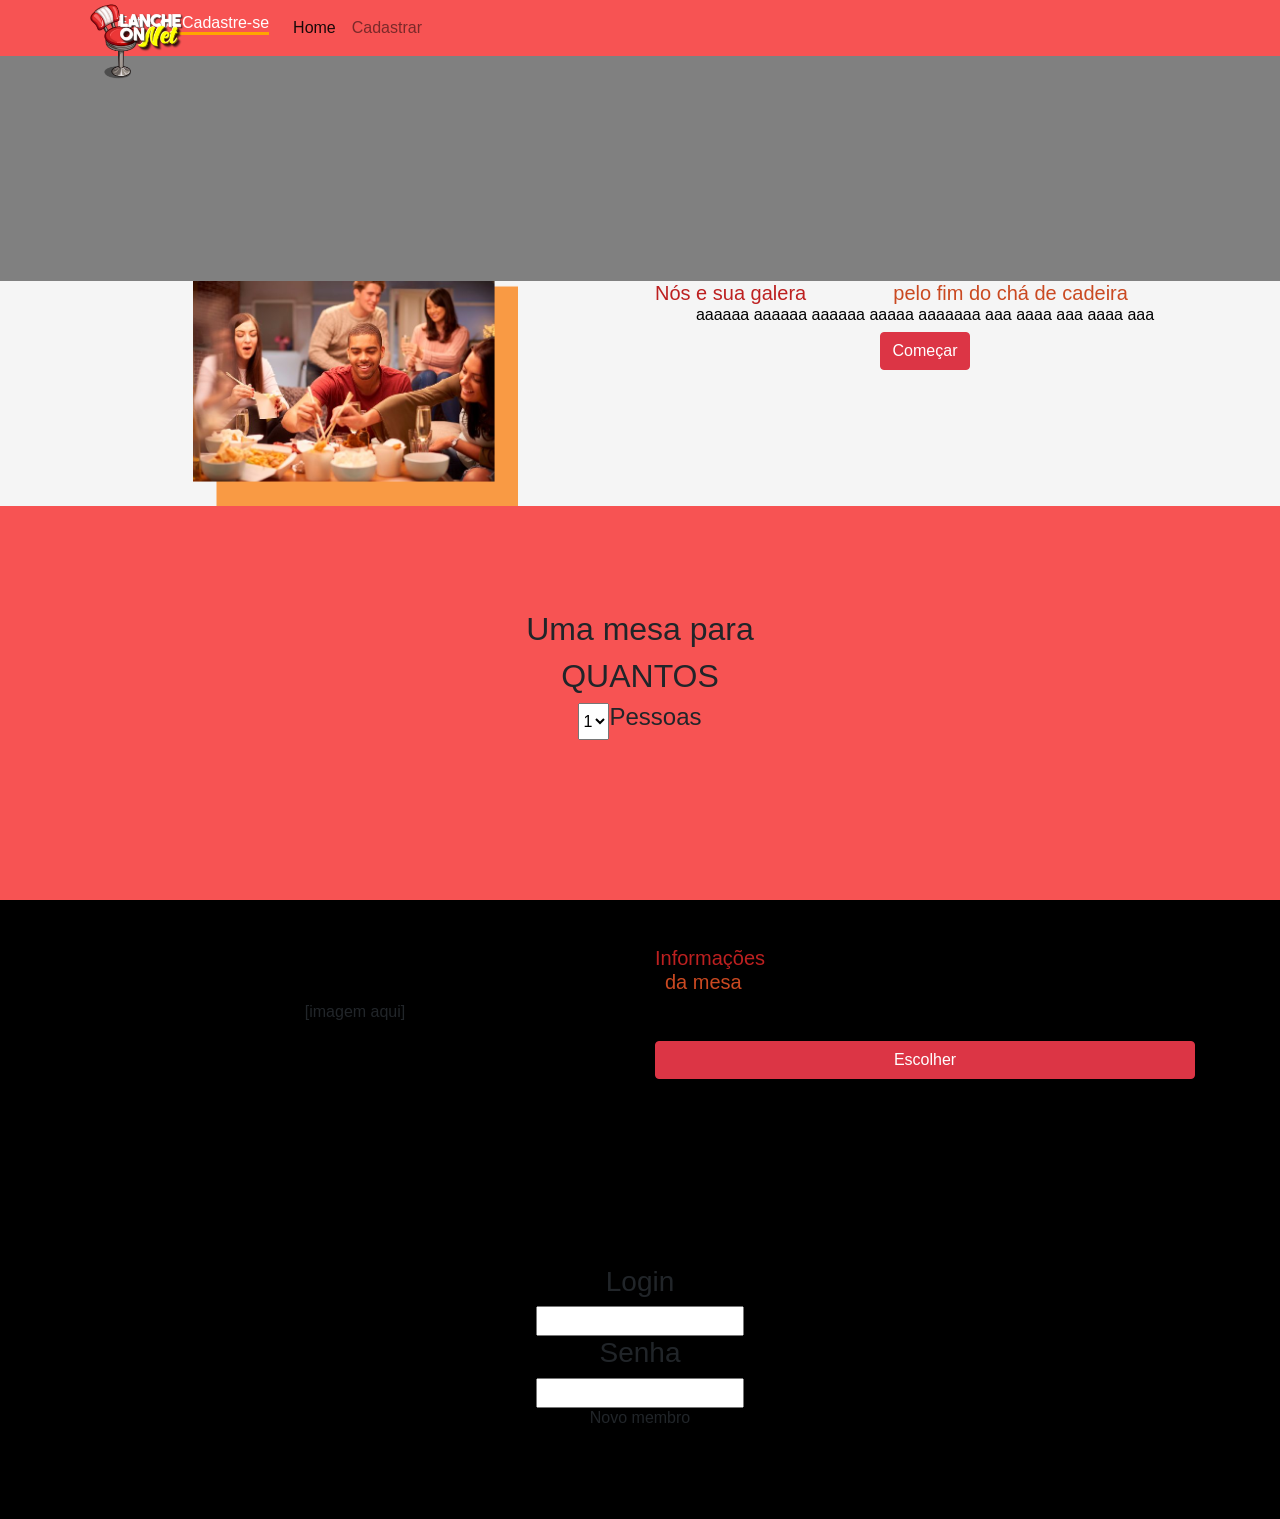
==== Front/pagMenu.html @ 356f28fe "Add Front com atualicoes" ====
<!DOCTYPE html>
<html lang="en">
<head>
    <script src="jquery-3.4.1.min.js"></script>
    <link rel="stylesheet" href="bootstrap-4.3.1-dist/css/bootstrap.min.css">
    <script src="bootstrap-4.3.1-dist/js/bootstrap.min.js"></script>
    
    
    <meta charset="UTF-8">
    <meta name="viewport" content="width=device-width, initial-scale=1.0">
    <meta http-equiv="X-UA-Compatible" content="ie=edge">
    <title>Document</title>

    <style>
        html, body{
            height: 100%;
            background-color: black;
        }
        .navbar{
            position: relative;
        }
        img.logo{
            height: 80px;
            position: absolute;
            top: 0px;
            left: -10px;
        }
        .containerImg {
            display: flex;
            justify-content: center;
            align-items: center;
            width: 100%; /*customize to your needs 100%*/
            height: 100%; /*customize to your needs*/
        }
        .containerImg img
        {
            max-width:100%;
            max-height:100%;
        }
        h6.menu-header{
            color: white;
            border-bottom: 3px solid;
            border-bottom-color: orange;
        }
        h5{
            color: white;
            
        }
        .text-red{
            color: rgb(189, 32, 32);
            float: left;
            margin-bottom: 0px;
        }
        .text-orange{
            color: rgb(202, 73, 33);
            position: relative;
            left: 10px;
            margin-bottom: 0px;
        }
        .wrapper {
            display: flex;
            flex-direction: column;
            justify-content: center;
            /* add code below to also center horizontally */
            /*align-items: center;*/
        }
    </style>
</head>
<body style="background-color: #f75353;">
    <div class="container">
        <nav class="navbar navbar-expand-sm navbar-light">
            <a class="navbar-brand" href="#"><img class="logo" src="Icones/Logo.png"></a>
            <a class="navbar-brand" href="#"><h6 class="menu-header">Entre ou Cadastre-se</h6></a>
            <button class="navbar-toggler d-lg-none" type="button" data-toggle="collapse" data-target="#collapsibleNavId" aria-controls="collapsibleNavId"
                aria-expanded="false" aria-label="Toggle navigation" style="background-color: #d61f31">
                <span class="navbar-toggler-icon"></span>
            </button>
            <div class="collapse navbar-collapse" id="collapsibleNavId" style="text-align: center">
                <ul class="navbar-nav mr-auto mt-2 mt-lg-0">
                    <li class="nav-item active">
                        <a class="nav-link" href="#">Home <span class="sr-only">(current)</span></a>
                    </li>
                    <li class="nav-item">
                        <a class="nav-link" href="#">Cadastrar</a>
                    </li>
                </ul>
            </div>
        </nav>
    </div>

    <div style="height: 100%">
        <div class="h-25" style="background-color: gray">
            <img src="" class="img-fluid" alt="">
        </div>

        <div class="h-25" style="background-color: whitesmoke;">
            <div class="container h-100">
                <div class="row h-100">
                    <div class="col containerImg">
                        <img src="Icones/imagem_galera.png" class="img-fluid">
                    </div>
                    <div class="col text-center">
                        <h5 class="text-red">Nós e sua galera</h5>
                        <h5 class="text-orange">pelo fim do chá de cadeira</h5>
                        <h6 style="color: black;">aaaaaa aaaaaa aaaaaa aaaaa aaaaaaa aaa aaaa aaa aaaa aaa</h6>
                        <button type="button" name="" id="" class="btn btn-danger">Começar</button>
                    </div>
                </div>
            </div>
        </div>

        <div class="container h-50">
            <div class="row h-75">
                <div class="col-12 align-self-center" style="text-align: center;">
                    <div>
                        <h2>Uma mesa para</h2>
                        <h2>QUANTOS</h2>
                    </div>
                    <div style="display: inline-flex;">
                        <select name="nameQtdPessoaMesa" id="idQtdPessoaMesa">
                            <option value="1">1</option>
                            <option value="2">2</option>
                            <option value="3">3</option>
                            <option value="4">4</option>
                            <option value="5">5</option>
                        </select>
                        <h4>Pessoas</h4>
                    </div>
                </div>
            </div>

            <div class="row h-75">
                <div class="col containerImg">
                    <img src="" class="img-fluid">
                    [imagem aqui]
                </div>
                <div class="col wrapper">
                    <h5 class="text-red">Informações</h5>
                    <h5 class="text-orange">da mesa</h5>
                    <h6 style="color: black;">Pegar descrição do banco Pegar descrição do banco Pegar descrição do banco Pegar descrição do banco</h6>
                    <button type="button" name="" id="" class="btn btn-danger">Escolher</button>
                </div>
            </div>

            <div class="row h-75">
                <div class="col-12 align-self-center" style="text-align: center;">
                    <h3>Login</h3>
                    <input type="text">
                    <h3>Senha</h3>
                    <input type="password">
                    <h6>Novo membro</h6>
                </div>
            </div>
        </div>
    </div>
</body>

</html>
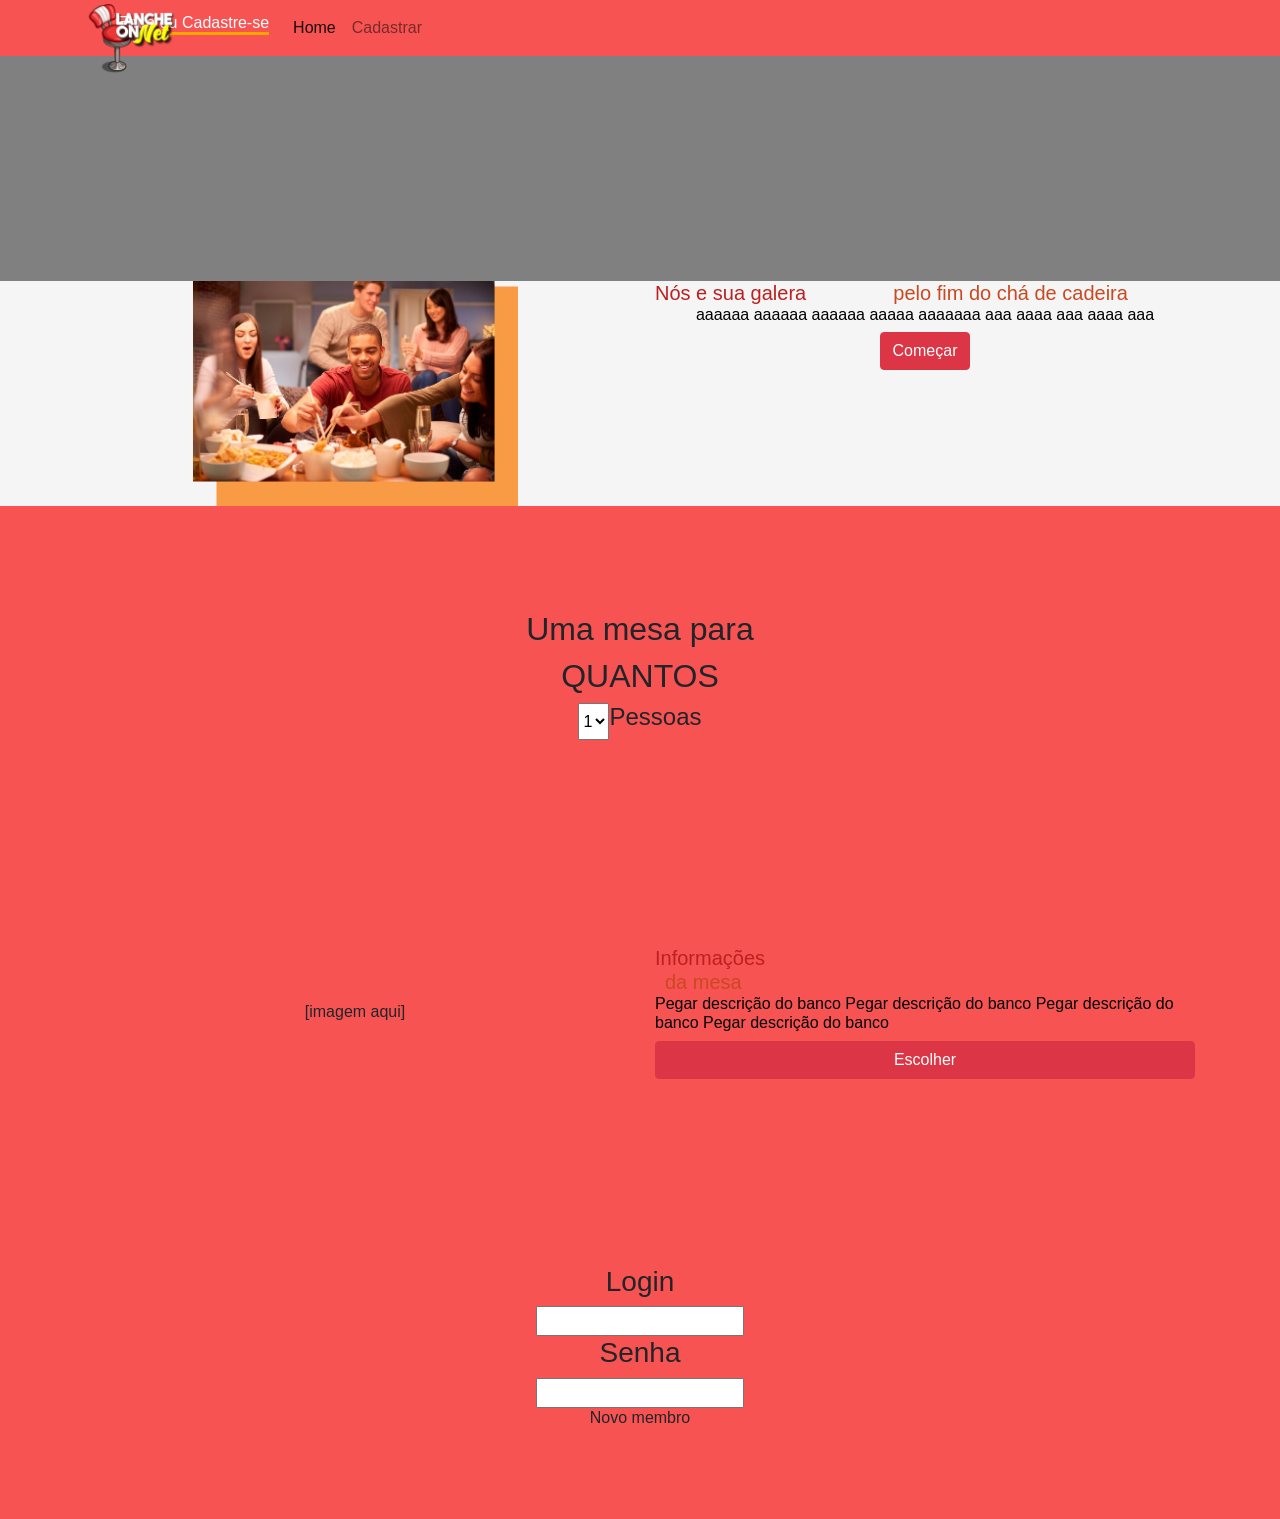
==== commit 4574208d: "incluido fundo na etapa de cadastro" ====
--- a/Front/pagMenu.html
+++ b/Front/pagMenu.html
@@ -14,7 +14,7 @@
     <style>
         html, body{
             height: 100%;
-            background-color: black;
+            /*background-color: black*/;
         }
         .navbar{
             position: relative;
@@ -24,6 +24,10 @@
             position: absolute;
             top: 0px;
             left: -10px;
+            background: url(Icones/Logo.png);
+            background-size: contain;
+            background-repeat: no-repeat;
+            padding: 50px;
         }
         .containerImg {
             display: flex;
@@ -64,12 +68,17 @@
             /* add code below to also center horizontally */
             /*align-items: center;*/
         }
+        .form{
+            background-image: url(Icones/background_etapas_genericas.png);
+            background-repeat: no-repeat;
+            background-size: contain;
+        }
     </style>
 </head>
 <body style="background-color: #f75353;">
     <div class="container">
         <nav class="navbar navbar-expand-sm navbar-light">
-            <a class="navbar-brand" href="#"><img class="logo" src="Icones/Logo.png"></a>
+            <a class="navbar-brand" href="#"><img class="logo"></a>
             <a class="navbar-brand" href="#"><h6 class="menu-header">Entre ou Cadastre-se</h6></a>
             <button class="navbar-toggler d-lg-none" type="button" data-toggle="collapse" data-target="#collapsibleNavId" aria-controls="collapsibleNavId"
                 aria-expanded="false" aria-label="Toggle navigation" style="background-color: #d61f31">
@@ -109,7 +118,8 @@
             </div>
         </div>
 
-        <div class="container h-50">
+        <div class="container h-50 form">
+
             <div class="row h-75">
                 <div class="col-12 align-self-center" style="text-align: center;">
                     <div>
